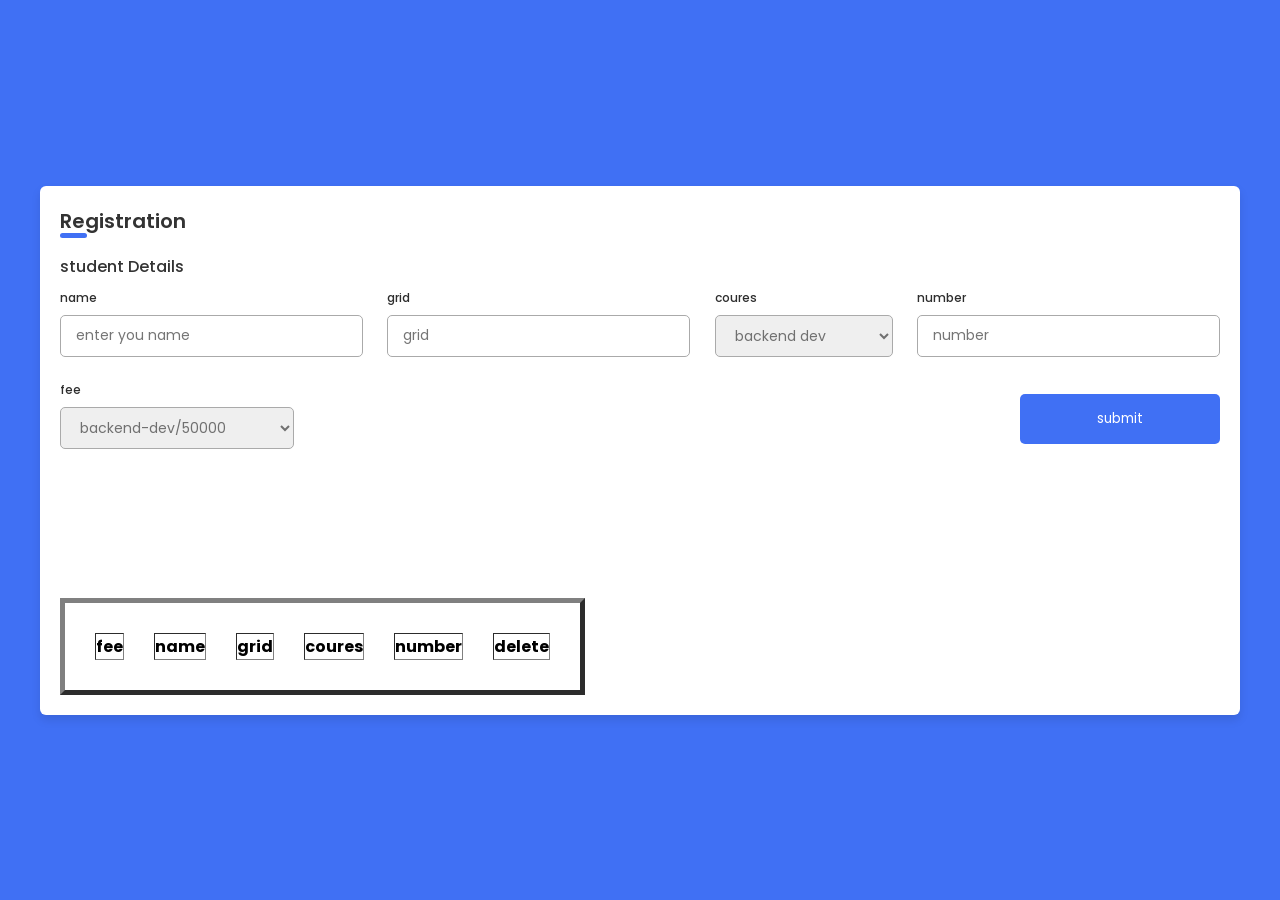
==== exam-4/index.html @ 82d6fe29 "exam-4" ====
<!DOCTYPE html>
<html lang="en">

<head>
    <meta charset="UTF-8">
    <meta name="viewport" content="width=device-width, initial-scale=1.0">
    <title>Document</title>
    <link rel="stylesheet" href="./style.css">
</head>

<body>
    <div class="container">
        <header>Registration</header>

        <form id="userData">
            <div class="form first">
                <div class="details personal">
                    <span class="title">student Details</span>

                    <div class="fields">

                        

                        <div class="input-field">
                            <label>name</label>
                            <input type="text" placeholder="enter you name" id="name" required>
                        </div>

                        <div class="input-field">
                            <label>grid</label>
                            <input type="number" placeholder="grid" id="grid" required>
                        </div>
                        <div class="input-field">
                            <label>coures</label>
                            <!-- <input type="text" placeholder="coures" id="coures" required> -->
                            <select name="coures" id="coures">
                                <option value="backend-dev">backend dev</option>
                                <option value="frontend-dev">frontend-dev</option>
                                <option value="UI/UX">UI/UX
                                <option>
                                <option value="Graphics-designer">Graphics designer
                                <option>
                            </select>
                        </div>

                        <div class="input-field">
                            <label>number</label>
                            <input type="number" placeholder="number" id="number" required>
                        </div>
                        <div class="input-field">
                            <label>fee</label>
                            <!-- <input type="number" placeholder="fee" id="fee" required> -->
                            <select name="coures" id="fee">
                                <option value="50000">backend-dev/50000</option>
                                <option value="60000">frontend-dev/60000</option>
                                <option value="70000">UI/UX/70000<option>
                                <option value="90000">Graphics-designer/90000<option>
                            </select>
                        </div><br><br>

                        <button class="nextBtn">
                            <span class="submit">submit</span>
                            <i class="uil uil-navigator"></i>
                        </button>

                    </div>

                </div>
            </div>
                </form>
                <table id="table" cellspacing="30px" cellpadding="20px" border="5">
                    <thead id="head">
                        <th>fee</th>
                        <th>name</th>
                        <th>grid</th>
                        <th>coures</th>
                        <th>number</th>
                        <th>delete</th>
                    </thead>
                    <tbody id="tbody">
            
                    </tbody>
                </table>
                <script src="./index.js"></script>
            </body>
</html>
---- exam-4/style.css ----
/* ===== Google Font Import - Poppins ===== */
@import url('https://fonts.googleapis.com/css2?family=Poppins:wght@200;300;400;500;600&display=swap');
*{
    margin: 0;
    padding: 0;
    box-sizing: border-box;
    font-family: 'Poppins', sans-serif;
}
body{
    min-height: 100vh;
    display: flex;
    align-items: center;
    justify-content: center;
    background: #4070f4;
}
hr{
    border: 5px;
    color: #4070f4;
}
.container{
    /* position: relative; */
    max-width: 1200px;
    width: 100%;
    border-radius: 6px;
    padding: 20px;
    /* margin: 0 15px; */
    background-color: #fff;
    box-shadow: 0 5px 10px rgba(0,0,0,0.1);
}
.container header{
    position: relative;
    font-size: 20px;
    font-weight: 600;
    color: #333;
}
.container header::before{
    content: "";
    position: absolute;
    left: 0;
    bottom: -2px;
    height: 5px;
    width: 27px;
    border-radius: 8px;
    background-color: #4070f4;
}
.container form{
    position: relative;
    margin-top: 12px;
    min-height: 350px;
    background-color: #fff;
    overflow: hidden;
}
.container form .form{
    position: absolute;
    background-color: #fff;
    transition: 0.3s ease;
}
.container form .form.second{
    opacity: 0;
    pointer-events: none;
    transform: translateX(100%);
}
form.secActive .form.second{
    opacity: 1;
    pointer-events: auto;
    transform: translateX(0);
}
form.secActive .form.first .form.second{
    opacity: 0;
    pointer-events: none;
    transform: translateX(-100%);
}
.container form .title{
    display: block;
    margin-bottom: 8px;
    font-size: 16px;
    font-weight: 500;
    margin: 6px 0;
    color: #333;
}
.container form .fields{
    display: flex;
    align-items: center;
    justify-content: space-between;
    flex-wrap: wrap;
}
form .fields .input-field{
    display: flex;
    /* width: calc(100% / 3 - 15px); */
    flex-direction: column;
    margin: 4px 0;
}
.input-field label{
    font-size: 12px;
    font-weight: 500;
    color: #2e2e2e;
}
.input-field input, select{
    outline: none;
    font-size: 14px;
    font-weight: 400;
    color: #333;
    border-radius: 5px;
    border: 1px solid #aaa;
    padding: 0 15px;
    height: 42px;
    margin: 8px 0;
}
.input-field input :focus,
.input-field select:focus{
    box-shadow: 0 3px 6px rgba(0,0,0,0.13);
}
.input-field select,
.input-field input[type="date"]{
    color: #707070;
}
.input-field input[type="date"]:valid{
    color: #333;
}
.container form button, .backBtn{
    display: flex;
    align-items: center;
    justify-content: center;
    height: 50px;
    max-width: 200px;
    width: 100%;
    border: none;
    outline: none;
    color: #fff;
    border-radius: 5px;
    margin: 25px 0;
    background-color: #4070f4;
    transition: all 0.3s linear;
    cursor: pointer;
}
.container form .btnText{
    font-size: 14px;
    font-weight: 400;
}
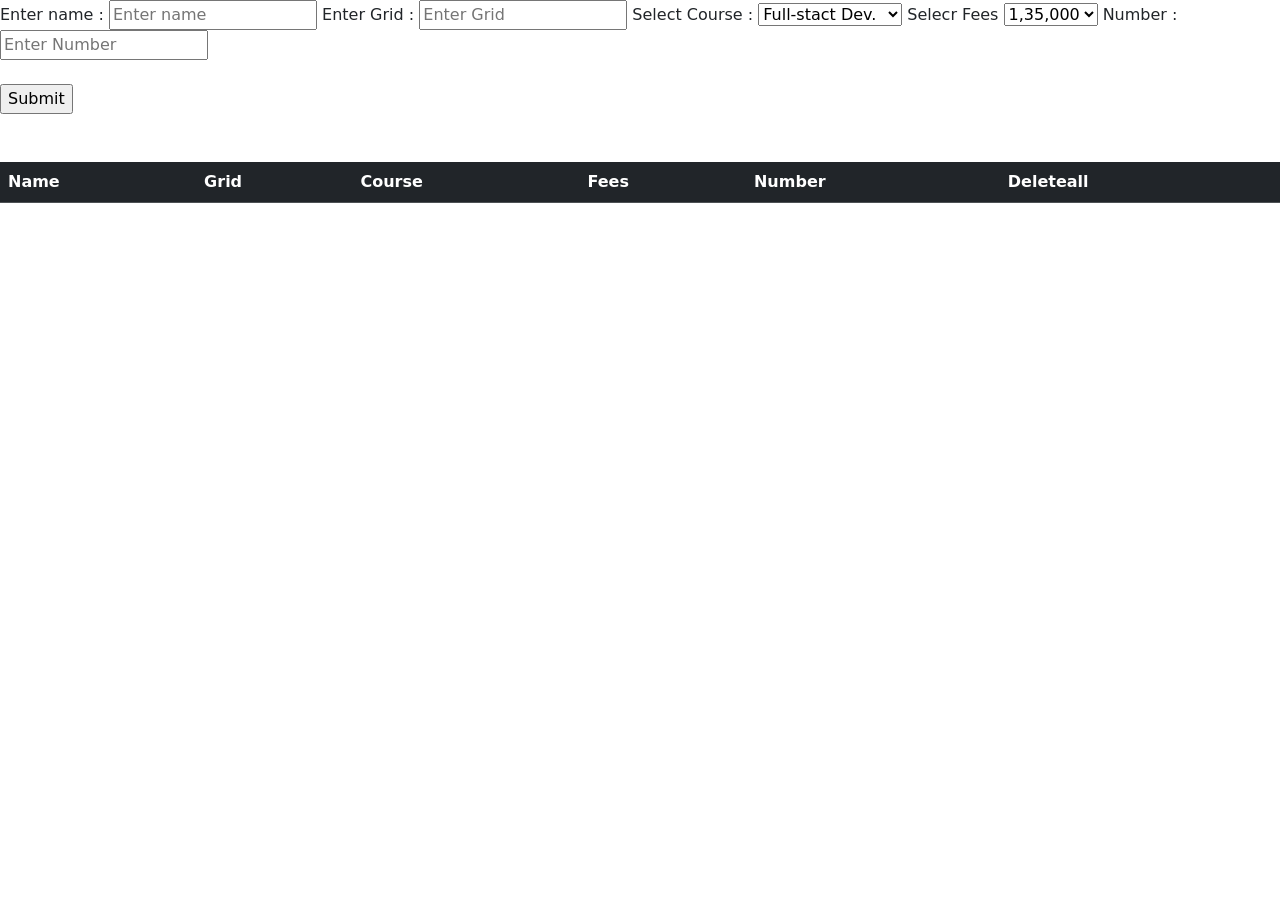
==== commit 61958e99: "exam-4" ====
--- a/exam-4/index.html
+++ b/exam-4/index.html
@@ -4,83 +4,59 @@
 <head>
     <meta charset="UTF-8">
     <meta name="viewport" content="width=device-width, initial-scale=1.0">
-    <title>Document</title>
-    <link rel="stylesheet" href="./style.css">
+    <title>Exam 4</title>
+    <link href="https://cdn.jsdelivr.net/npm/bootstrap@5.3.3/dist/css/bootstrap.min.css" rel="stylesheet" integrity="sha384-QWTKZyjpPEjISv5WaRU9OFeRpok6YctnYmDr5pNlyT2bRjXh0JMhjY6hW+ALEwIH" crossorigin="anonymous">
+    <script src="https://cdn.jsdelivr.net/npm/bootstrap@5.3.3/dist/js/bootstrap.bundle.min.js" integrity="sha384-YvpcrYf0tY3lHB60NNkmXc5s9fDVZLESaAA55NDzOxhy9GkcIdslK1eN7N6jIeHz" crossorigin="anonymous"></script>
+</head>
 </head>
 
 <body>
-    <div class="container">
-        <header>Registration</header>
+    <form id="studentdata">
+        <label>Enter name :</label>
+        <input type="text" placeholder="Enter name" id="name">
 
-        <form id="userData">
-            <div class="form first">
-                <div class="details personal">
-                    <span class="title">student Details</span>
+        <label>Enter Grid :</label>
+        <input type="number" placeholder="Enter Grid" id="Grid">
 
-                    <div class="fields">
+        <label>Select Course :</label>
+        <select id="Course">
+            <option value="Full-stact Dev.">Full-stact Dev.</option>
+            <option value="Flutter">Flutter</option>
+            <option value="UI/UX Designer">UI/UX Designer</option>
+        </select>
 
-                        
+        <label>Selecr Fees</label>
+        <select id="Fees">
+            <option value="1,35,000">1,35,000</option>
+            <option value="1,25,000">1,25,000</option>
+            <option value="1,20,000">1,20,000</option>
+        </select>
+        <label>Number :</label>
+        <input type="number" placeholder="Enter Number" id="Number">
+        <br>
+        <br>
+        <input type="submit">
+    </form>
 
-                        <div class="input-field">
-                            <label>name</label>
-                            <input type="text" placeholder="enter you name" id="name" required>
-                        </div>
+    <table class="table table-dark table-striped table-hover w-100 mt-5">
+        <thead>
+            <tr>
+                <th scope="col">Name</th>
+                <th scope="col">Grid</th>
+                <th scope="col">Course</th>
+                <th scope="col">Fees</th>
+                <th scoop="col">Number</th>
+                <th scoop="col" id="DeleteAll">Deleteall</th>
+            </tr>
+        </thead>
+        <tbody id="tbody">
 
-                        <div class="input-field">
-                            <label>grid</label>
-                            <input type="number" placeholder="grid" id="grid" required>
-                        </div>
-                        <div class="input-field">
-                            <label>coures</label>
-                            <!-- <input type="text" placeholder="coures" id="coures" required> -->
-                            <select name="coures" id="coures">
-                                <option value="backend-dev">backend dev</option>
-                                <option value="frontend-dev">frontend-dev</option>
-                                <option value="UI/UX">UI/UX
-                                <option>
-                                <option value="Graphics-designer">Graphics designer
-                                <option>
-                            </select>
-                        </div>
+        </tbody>
+        <h2 id="totalfees"></h2>
+        <h2 id="totacourese"></h2>
+    </table>
 
-                        <div class="input-field">
-                            <label>number</label>
-                            <input type="number" placeholder="number" id="number" required>
-                        </div>
-                        <div class="input-field">
-                            <label>fee</label>
-                            <!-- <input type="number" placeholder="fee" id="fee" required> -->
-                            <select name="coures" id="fee">
-                                <option value="50000">backend-dev/50000</option>
-                                <option value="60000">frontend-dev/60000</option>
-                                <option value="70000">UI/UX/70000<option>
-                                <option value="90000">Graphics-designer/90000<option>
-                            </select>
-                        </div><br><br>
+    <script src="index.js"></script>
+</body>
 
-                        <button class="nextBtn">
-                            <span class="submit">submit</span>
-                            <i class="uil uil-navigator"></i>
-                        </button>
-
-                    </div>
-
-                </div>
-            </div>
-                </form>
-                <table id="table" cellspacing="30px" cellpadding="20px" border="5">
-                    <thead id="head">
-                        <th>fee</th>
-                        <th>name</th>
-                        <th>grid</th>
-                        <th>coures</th>
-                        <th>number</th>
-                        <th>delete</th>
-                    </thead>
-                    <tbody id="tbody">
-            
-                    </tbody>
-                </table>
-                <script src="./index.js"></script>
-            </body>
-</html>+</html>
